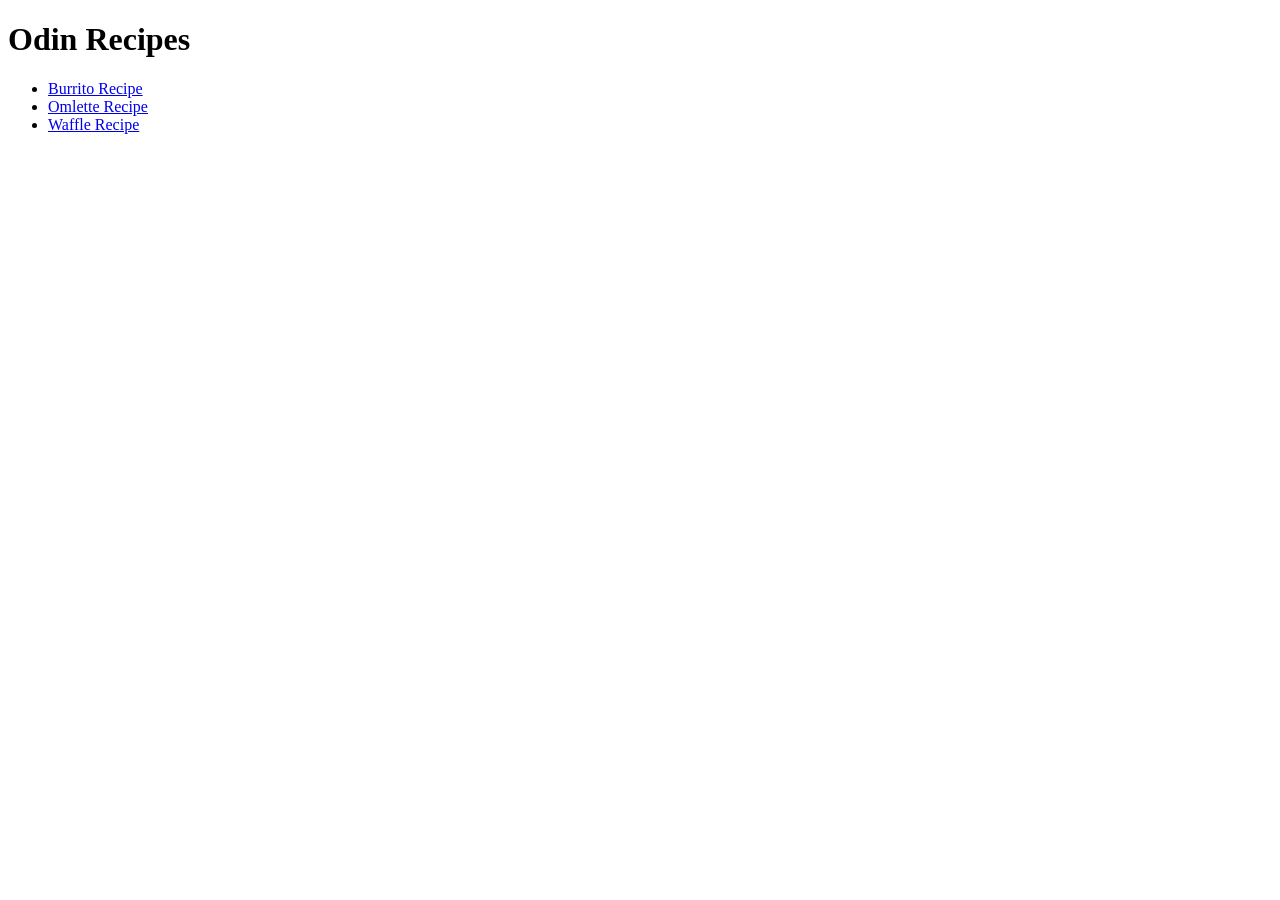
==== index.html @ 7741c247 "Add existing file" ====
<!DOCTYPE html>
<html lang="en">
<head>
<meta charset ="UTF-8">
<title>Recipe Website </title>
 </head>
<body>

<h1>Odin Recipes</h1>
<ul>
    <li><a href="./recipes/burrito.html">Burrito Recipe</a></li>
    <li><a href="./recipes/omlette.html">Omlette Recipe</a></li>
    <li><a href="./recipes/waffles.html">Waffle Recipe</a></li>
</ul>


</body>
</html>
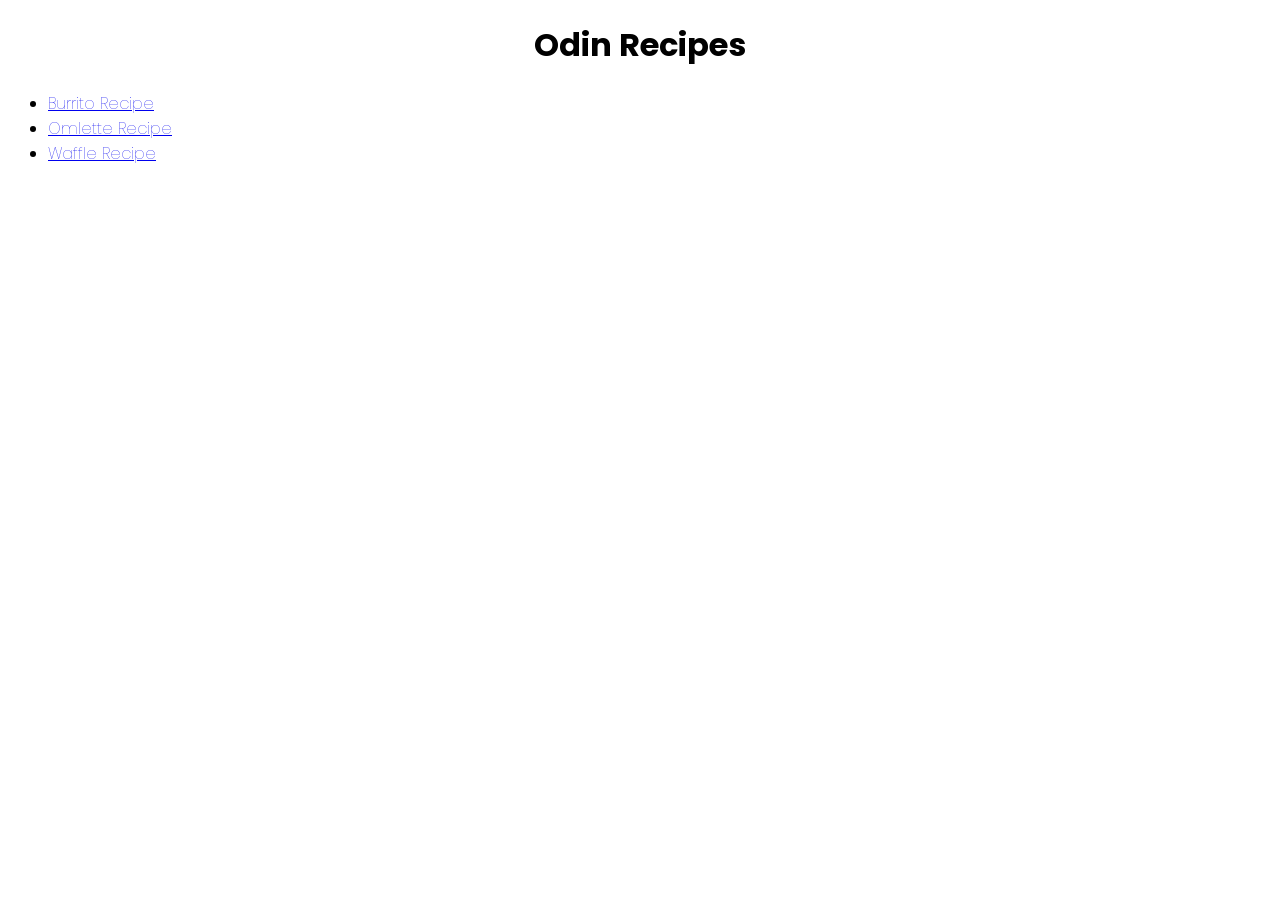
==== commit dec9b4f0: "added the styles.css and also made sure that the font looks nice." ====
--- a/index.html
+++ b/index.html
@@ -3,6 +3,10 @@
 <head>
 <meta charset ="UTF-8">
 <title>Recipe Website </title>
+<link rel="preconnect" href="https://fonts.googleapis.com">
+<link rel="preconnect" href="https://fonts.gstatic.com" crossorigin>
+<link href="https://fonts.googleapis.com/css2?family=Poppins:ital,wght@0,100;0,200;0,300;0,400;0,500;0,600;0,700;0,800;0,900;1,100;1,200;1,300;1,400;1,500;1,600;1,700;1,800;1,900&display=swap" rel="stylesheet">
+<link rel="stylesheet" href="./styles.css">
  </head>
 <body>
 
--- a/styles.css
+++ b/styles.css
@@ -0,0 +1,9 @@
+body{
+      font-family: "Poppins", sans-serif;
+  font-weight: 100;
+  font-style: normal;
+}
+
+h1{
+    text-align: center;
+}
